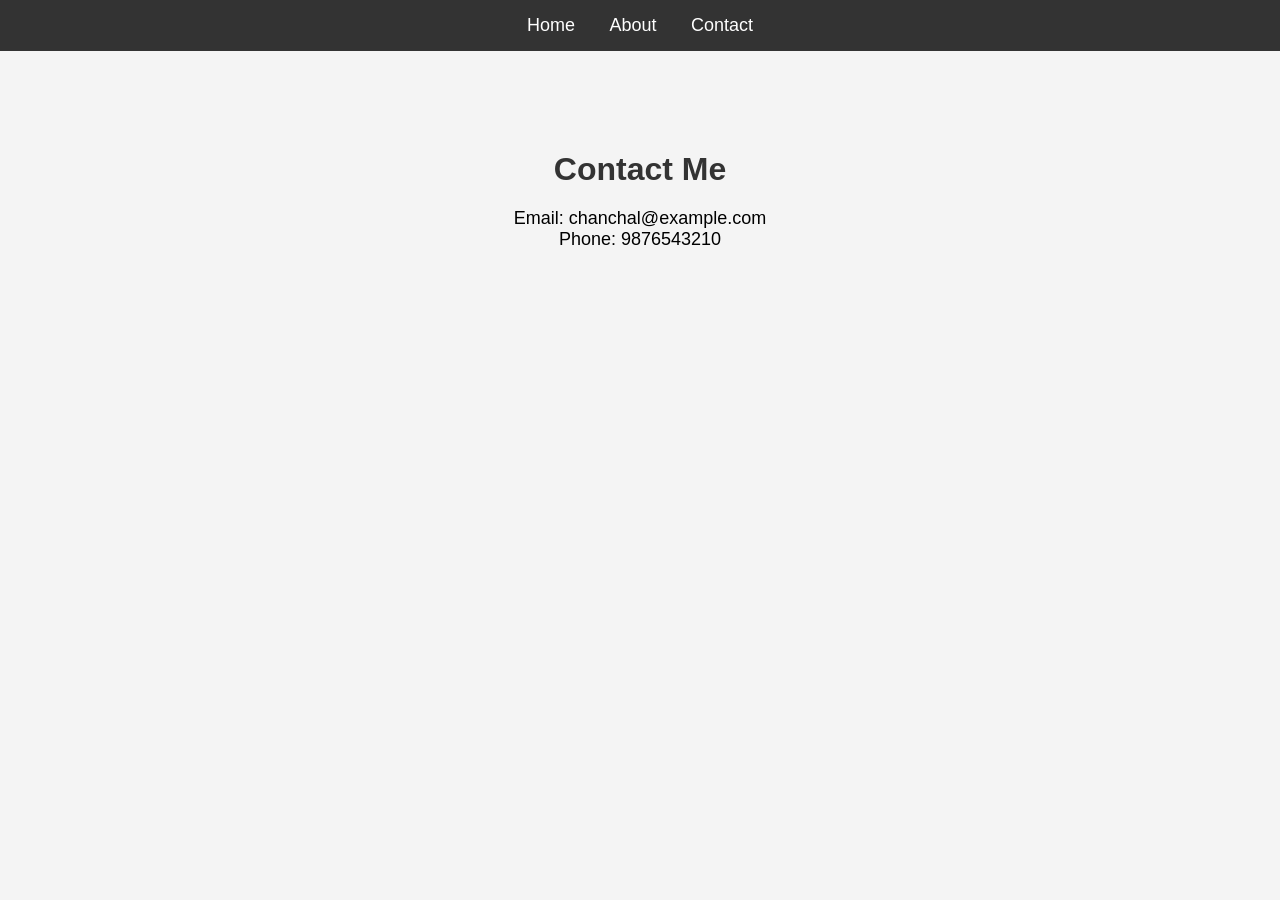
==== contact.html @ c60de66a "info added" ====
<!DOCTYPE html>
<html>
<head>
    <title>Contact</title>
    <link rel="stylesheet" href="style.css">
</head>
<body>

    <nav>
        <a href="index.html">Home</a>
        <a href="about.html">About</a>
        <a href="contact.html">Contact</a>
    </nav>

    <div class="container">
        <h1>Contact Me</h1>
        <p>Email: chanchal@example.com</p>
        <p>Phone: 9876543210</p>
    </div>

</body>
</html>
---- style.css ----
*{
    margin:0;
    padding:0;
    box-sizing:border-box;
}

body{
    font-family:Arial, sans-serif;
    background:#f4f4f4;
}

nav{
    background:#333;
    padding:15px;
    text-align:center;
}

nav a{
    color:white;
    text-decoration:none;
    margin:0 15px;
    font-size:18px;
}

nav a:hover{
    color:yellow;
}

.container{
    text-align:center;
    margin-top:100px;
}

h1{
    color:#333;
    margin-bottom:20px;
}

p{
    font-size:18px;
}
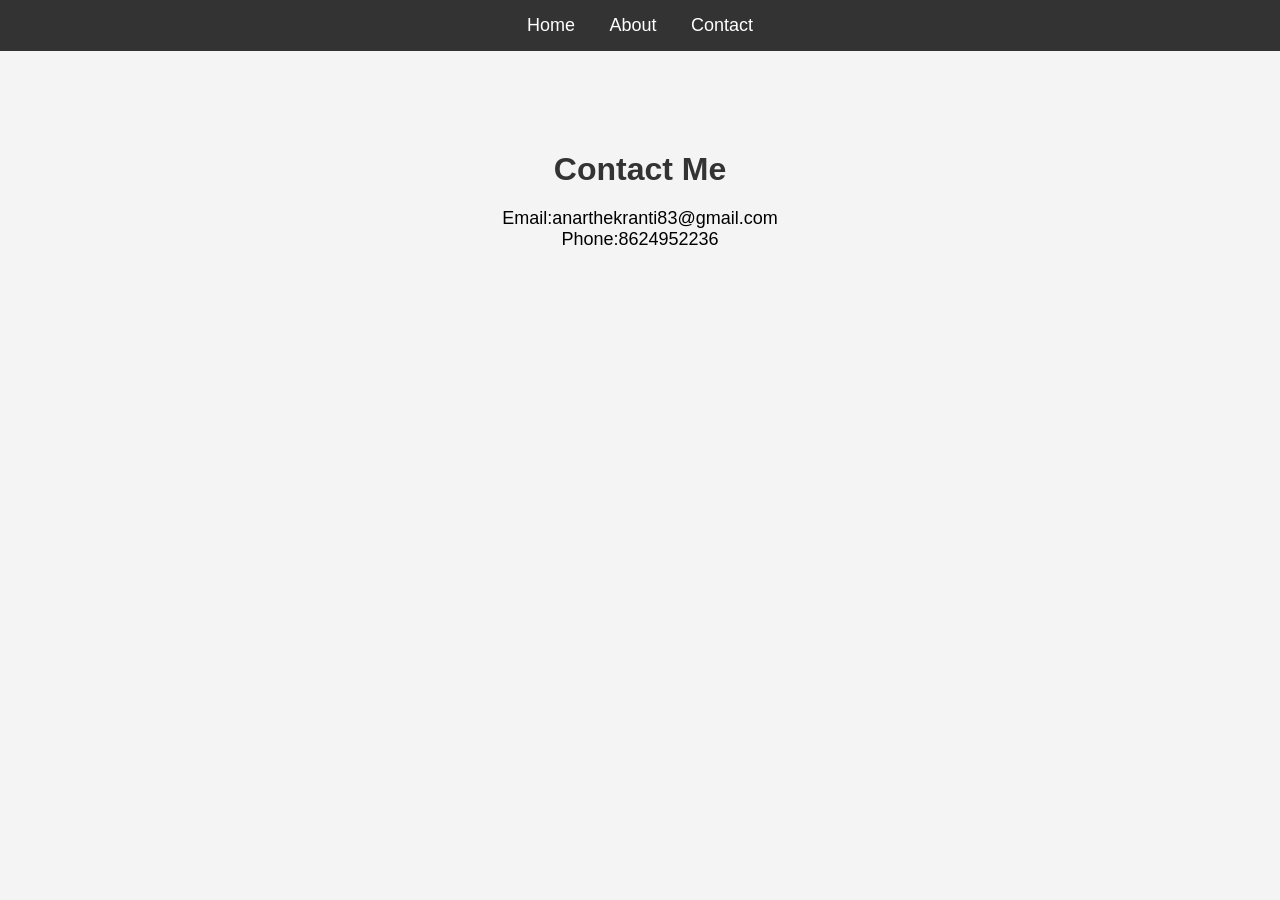
==== commit 056bcba3: "info added" ====
--- a/contact.html
+++ b/contact.html
@@ -14,8 +14,8 @@
 
     <div class="container">
         <h1>Contact Me</h1>
-        <p>Email: chanchal@example.com</p>
-        <p>Phone: 9876543210</p>
+        <p>Email:anarthekranti83@gmail.com</p>
+        <p>Phone:8624952236</p>
     </div>
 
 </body>
